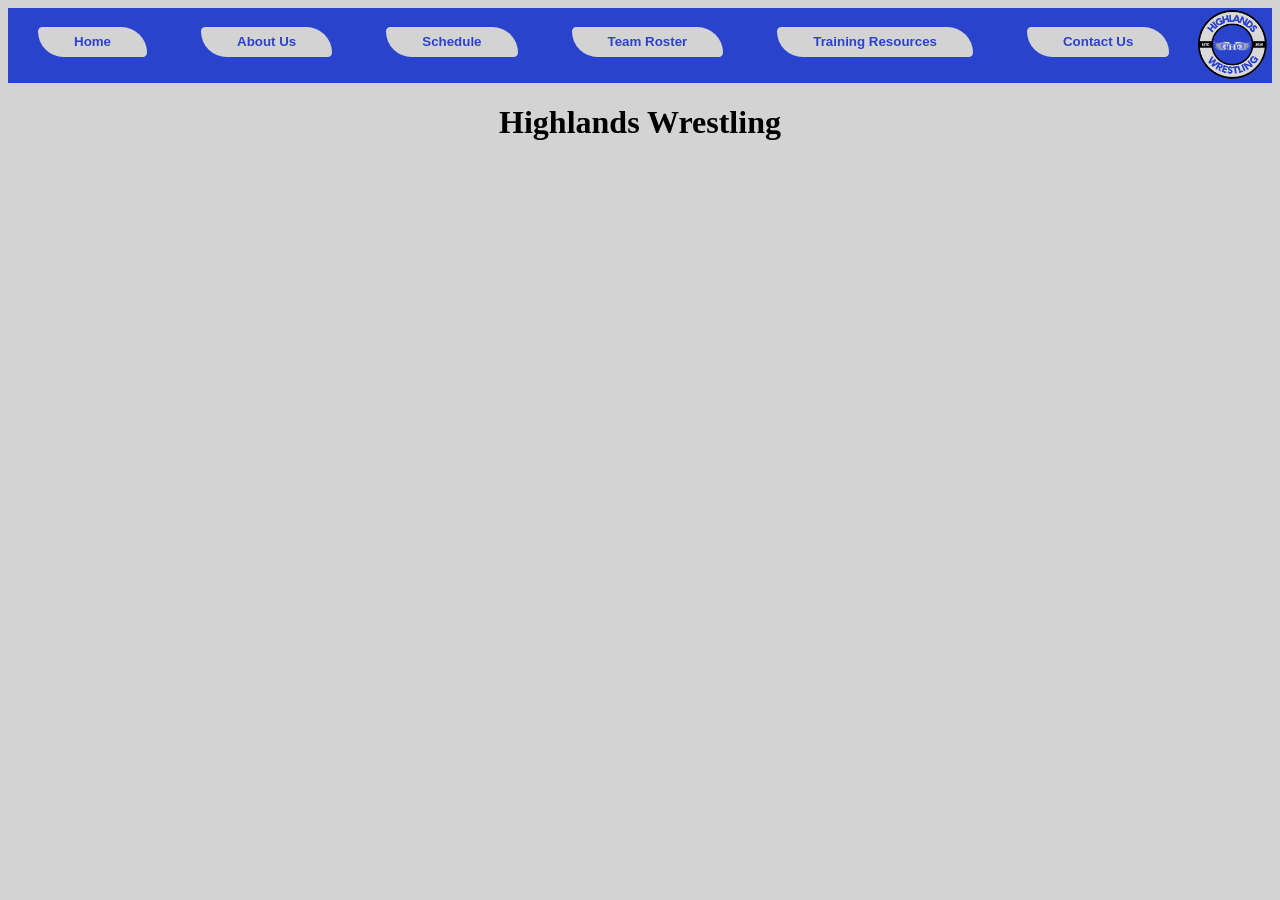
==== aboutus.html @ d9312070 "Add files via upload" ====
<!DOCTYPE html>
<html>
    <head>
    <title>Highlands Wrestling</title>
    </head>

    <div class="nav-container">
        <div class="nav-buttons"> 
          <form action="index.html"><div class="nav-button"><button class="nv-btn" type="submit">Home</button></div></form>
          <form action="aboutus.html"><div class="nav-button"><button class="nv-btn" type="submit">About Us</button></div></form>
          <form action="schedule.html"><div class="nav-button"><button class="nv-btn" type="submit">Schedule</button></div></form>
          <form action="teamroster.html"><div class="nav-button"><button class="nv-btn" type="submit">Team Roster</button></div></form>
          <form action="trainingresources.html"><div class="nav-button"><button class="nv-btn" type="submit">Training Resources</button></div></form>
          <form action="contactus.html"><div class="nav-button"><button class="nv-btn" type="submit">Contact Us</button></div></form>
          <div class="nav-button"><img class="nav-logo" src="Screen Shot 2022-12-02 at 10.09.44 AM.png" width="100%" height="100%"></div>
        </div>
    </div>
        

<link rel="stylesheet" href="stylesheet.css">
    <header>
        <h1 class="center">Highlands Wrestling</h1>
    </header>

   
   

    <main>
        <h2></h2>
    </main>
---- stylesheet.css ----
body {
        background-color: lightgray;
    }
  
  .nav-container{
    display: flex;
    width: 100%;
    height: 75px;
    top: 0px;
    background-color: #2a43cc;
  }

  .nav-buttons{
    display: inline-flex;
    flex-basis: 100%;
    justify-content: space-between;
  }

  .nv-btn{
    background-color: lightgrey;
    border: transparent;
    border-radius: 5px 30px;
    min-width: 100%;
    min-height: 30px;
    color: #2a43cc;   
    margin-left: 30px;
    margin-right: 30px;
    margin-top: 18.75px;
  }
  
  .nv-log{
    background-color: #2a43cc;
    border: transparent;
    border-radius: 5px 30px;
    float: right;
    margin-right: 25px;
    transform: translateY(-100%)
  }
  
  .nv-btn, .nv-log{
    font-weight: bold;
  }
  
  .nv-btn:hover, .nv-log:hover{
    background-color: whitesmoke;
    box-shadow: 10px 10px 25px black;
  }

  .Roster {
    background-color: #2a43cc;
    color: whitesmoke;
    text-align: center;
    border: 1px solid whitesmoke;
  }

  colgroup {
    box-sizing: content-box 20%; 
  }

  .Coaches {
    background-color: black;
    color: lightgrey;
    text-align: center;
    border: 1px solid lightgrey;
  }

  .join {
    background-color: lightgrey;
    text-align: center;
    font-size: 48px;
    width: 50%;
    height: 173.63px;
    border: transparent;
  }

  .daysoftheweek {
    background-color: #2a43cc;
    color: lightgrey;
    text-align: center;
    border: 1px solid lightgrey;
  }

  .days {
    max-width: 16.667%;
  }

  .center {
    text-align: center;
    align-content: center;
    align-items: center;
  }

  .feedback {
    font-size: xx-large;
    color: #2a43cc;
  }

  .formcontainer{
    padding: 0%;
    margin: 0%;
    border: 0%;
  }

  .floatleft {
    float: left;
  }

  .floatright {
    float: right;
  }

  .container {
    position: relative;
    width: 100%;
    overflow: hidden;
    padding-top: 56.25%;
  }

  .embeddedvideo {
    position: absolute;
    top: 0;
    left: 0;
    bottom: 0;
    right: 0;
    width: 100%;
    height: 100%;
    border: none;
  }

  a:link {
    color: lightgrey;
  }

  a:hover {
    color: #2a43cc;
  }

  a:visited {
    color: #2a43cc;
  }

  a:active {
    color: lightgrey;
  }
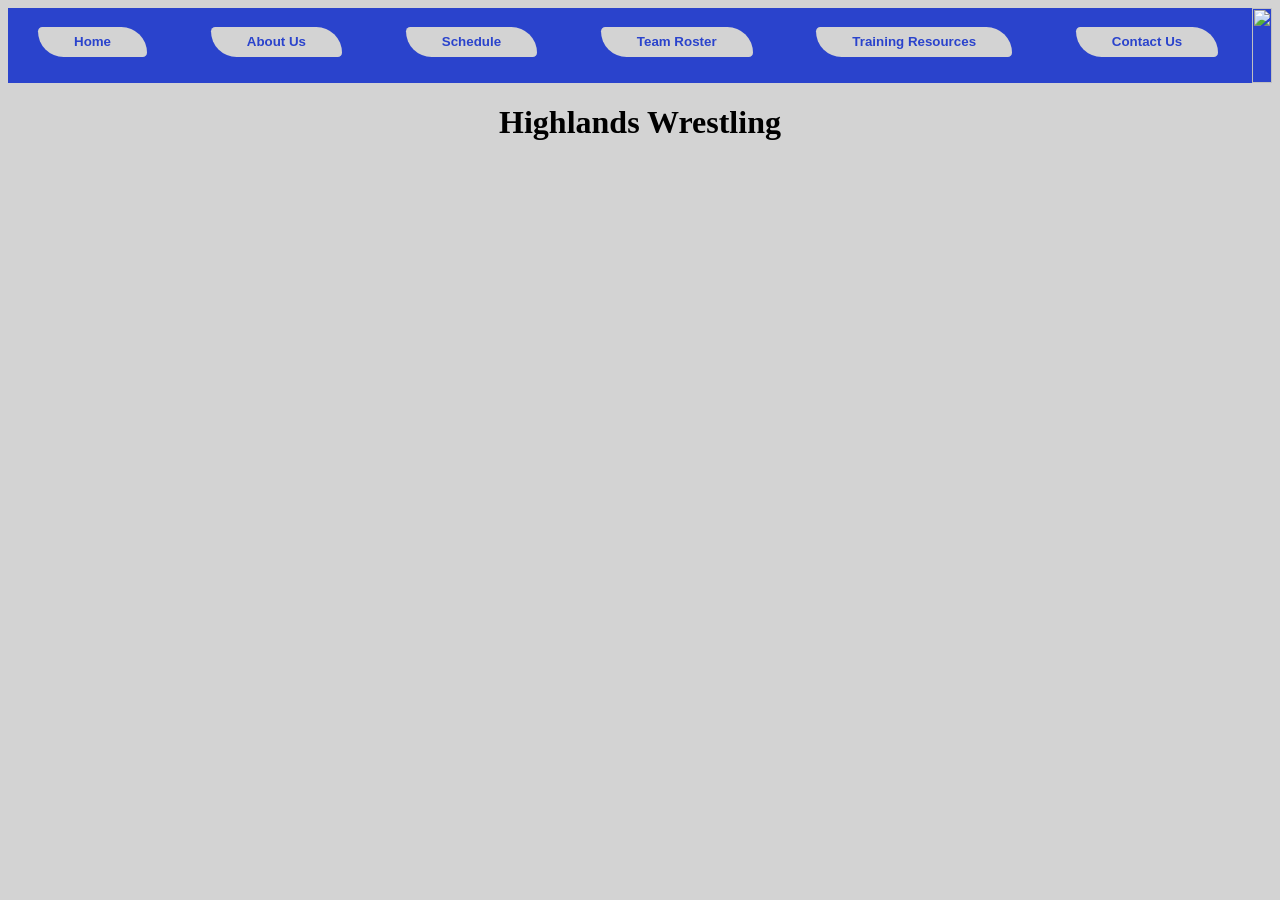
==== commit bd75ce60: "aboutus.html" ====
--- a/aboutus.html
+++ b/aboutus.html
@@ -12,7 +12,7 @@
           <form action="teamroster.html"><div class="nav-button"><button class="nv-btn" type="submit">Team Roster</button></div></form>
           <form action="trainingresources.html"><div class="nav-button"><button class="nv-btn" type="submit">Training Resources</button></div></form>
           <form action="contactus.html"><div class="nav-button"><button class="nv-btn" type="submit">Contact Us</button></div></form>
-          <div class="nav-button"><img class="nav-logo" src="Screen Shot 2022-12-02 at 10.09.44 AM.png" width="100%" height="100%"></div>
+          <div class="nav-button"><img class="nav-logo" src="logo.png" style="width: 100%; height: 100%;"></div>
         </div>
     </div>
         
@@ -27,4 +27,4 @@
 
     <main>
         <h2></h2>
-    </main>+    </main>
